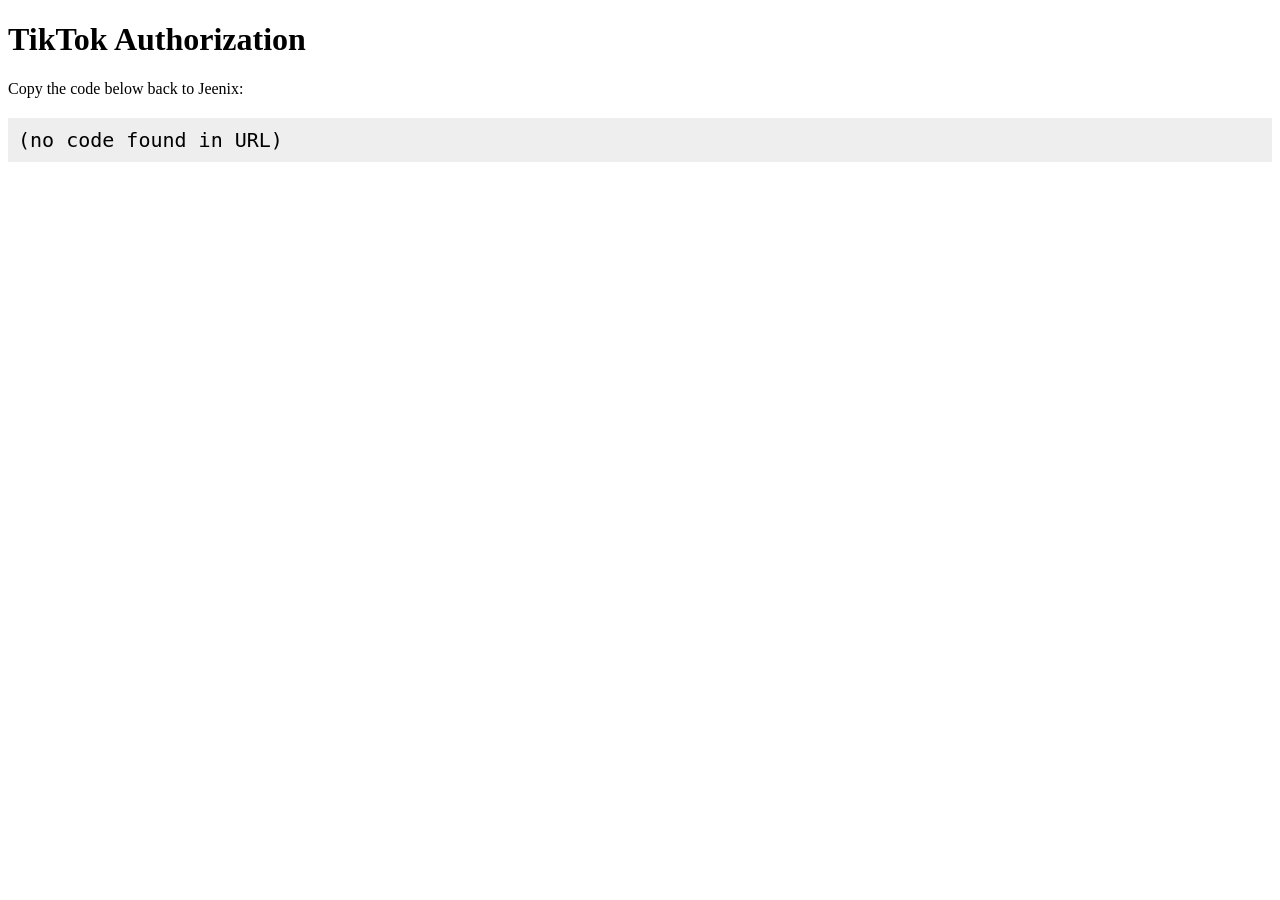
==== callback.html @ ec32c1ab "Add TikTok OAuth callback page" ====
<!DOCTYPE html>
<html lang="en">
<head>
<meta charset="UTF-8">
<title>TikTok Auth Callback</title>
</head>
<body>
<h1>TikTok Authorization</h1>
<p>Copy the code below back to Jeenix:</p>
<pre id="code" style="font-size:20px;padding:10px;background:#eee;"></pre>
<script>
const params = new URLSearchParams(window.location.search);
document.getElementById('code').textContent = params.get('code') || '(no code found in URL)';
</script>
</body>
</html>
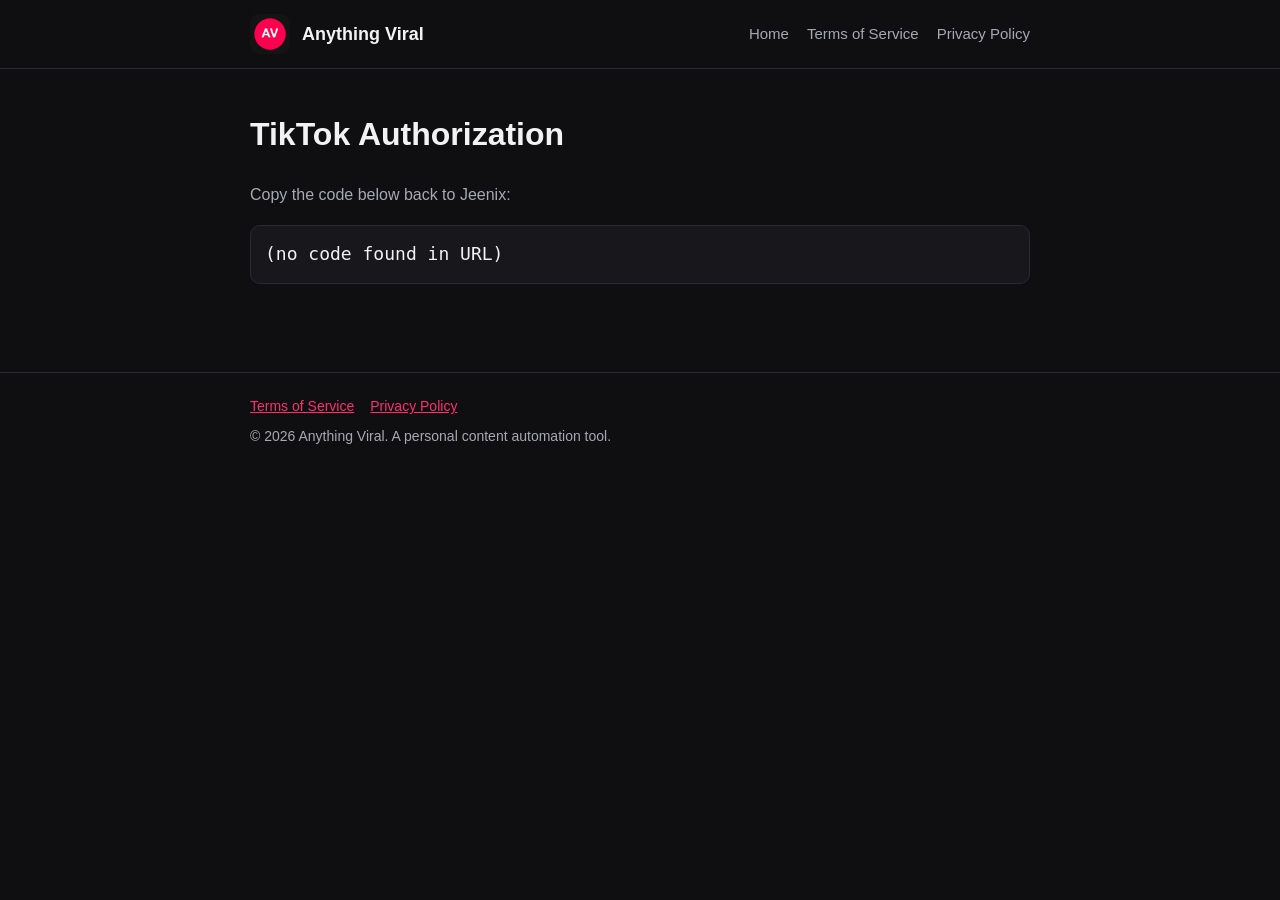
==== commit 03df7ac2: "Rebuild site: real home page, shared icon and favicon on every page TikTok rejected the app review b" ====
--- a/callback.html
+++ b/callback.html
@@ -2,15 +2,29 @@
 <html lang="en">
 <head>
 <meta charset="UTF-8">
-<title>TikTok Auth Callback</title>
+<meta name="viewport" content="width=device-width, initial-scale=1">
+<title>TikTok Authorization - Anything Viral</title>
+<link rel="icon" type="image/png" href="app_icon.png">
+<link rel="apple-touch-icon" href="app_icon.png">
+<link rel="stylesheet" href="style.css">
 </head>
 <body>
+<header class="site"><div class="wrap">
+<a class="brand" href="index.html"><img src="app_icon.png" alt="Anything Viral logo"><span>Anything Viral</span></a>
+<nav><a href="index.html">Home</a><a href="terms.html">Terms of Service</a><a href="privacy.html">Privacy Policy</a></nav>
+</div></header>
+<main class="doc"><div class="wrap">
 <h1>TikTok Authorization</h1>
 <p>Copy the code below back to Jeenix:</p>
-<pre id="code" style="font-size:20px;padding:10px;background:#eee;"></pre>
+<pre id="code"></pre>
 <script>
 const params = new URLSearchParams(window.location.search);
 document.getElementById('code').textContent = params.get('code') || '(no code found in URL)';
 </script>
+</div></main>
+<footer class="site"><div class="wrap">
+<a href="terms.html">Terms of Service</a><a href="privacy.html">Privacy Policy</a>
+<div style="margin-top:8px">&copy; 2026 Anything Viral. A personal content automation tool.</div>
+</div></footer>
 </body>
 </html>
--- a/style.css
+++ b/style.css
@@ -0,0 +1,30 @@
+:root{--bg:#0f0f12;--card:#17171c;--text:#f2f2f5;--muted:#a8a8b3;--pink:#ff2d6f;--line:#2a2a33}
+*{box-sizing:border-box}
+body{margin:0;background:var(--bg);color:var(--text);font-family:-apple-system,BlinkMacSystemFont,"Segoe UI",Roboto,Helvetica,Arial,sans-serif;line-height:1.6}
+a{color:var(--pink)}
+.wrap{max-width:820px;margin:0 auto;padding:0 20px}
+header.site{border-bottom:1px solid var(--line)}
+header.site .wrap{display:flex;align-items:center;justify-content:space-between;padding-top:14px;padding-bottom:14px;flex-wrap:wrap;gap:10px}
+.brand{display:flex;align-items:center;gap:12px;text-decoration:none;color:var(--text);font-weight:700;font-size:18px}
+.brand img{width:40px;height:40px;border-radius:9px}
+nav a{margin-left:18px;text-decoration:none;color:var(--muted);font-size:15px}
+nav a:hover{color:var(--text)}
+.hero{padding:64px 0 40px;text-align:center}
+.hero img{width:112px;height:112px;border-radius:24px}
+.hero h1{font-size:40px;margin:18px 0 8px}
+.hero p{color:var(--muted);font-size:18px;max-width:600px;margin:0 auto}
+section{padding:28px 0}
+h2{font-size:24px;margin:0 0 12px}
+.grid{display:grid;grid-template-columns:repeat(auto-fit,minmax(230px,1fr));gap:16px}
+.card{background:var(--card);border:1px solid var(--line);border-radius:14px;padding:18px}
+.card h3{margin:0 0 6px;font-size:17px}
+.card p{margin:0;color:var(--muted);font-size:15px}
+ol.steps{padding-left:20px;color:var(--muted)}
+ol.steps li{margin:8px 0}
+ol.steps b{color:var(--text)}
+main.doc{padding:40px 0}
+main.doc h1{font-size:32px;margin-top:0}
+main.doc p{color:var(--muted)}
+pre#code{background:var(--card);border:1px solid var(--line);color:var(--text);border-radius:10px;padding:14px;font-size:18px;word-break:break-all;white-space:pre-wrap}
+footer.site{border-top:1px solid var(--line);margin-top:30px;padding:22px 0;color:var(--muted);font-size:14px}
+footer.site a{margin-right:16px}
